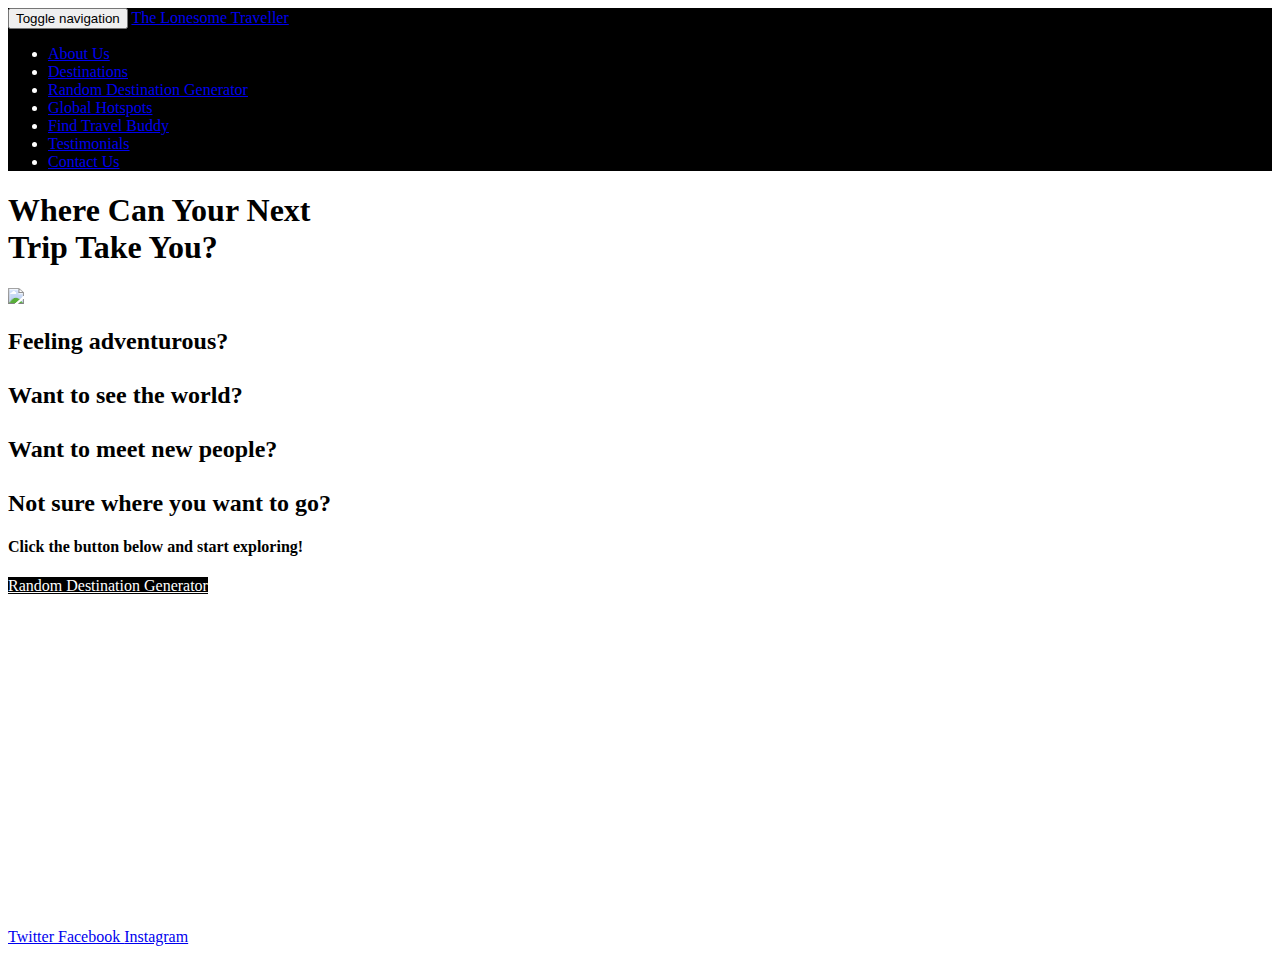
==== index.html @ 189a26f0 "edited global hotspots css to make text show up more, edited spelling in main page," ====
<!doctype html>
<head>
	
	<title> The Lonesome Traveller </title>
	<link href='bootstrap-3.3.7-dist/css/bootstrap.css' rel='stylesheet'>
	<link href='color/Mundo Azul.ase' rel='stylesheet'>
	<link href="fonts/font-awesome/css/font-awesome.min.css" rel='stylesheet'>
	<link href="main.css/main.css" rel='stylesheet'>
	<!-- not sure if the color palette is linked properly: here is the link for additional color scales https://color.adobe.com/explore/?filter=most-popular&time=month -->

	 <meta name="viewport" content="width=device-width, 
  	initial-scale=1.0">

</head>

<body>
<header>
<nav class="navbar navbar-inverse navbar-fixed-top navbar-header" role="navigation">
	<div class="container">
		<div class="navbar-header">
			<button type="button" class="navbar-toggle collapsed" data-toggle="collapse" data-target="#.navbar-collapse" aria-expanded="false">
				<span class="sr-only">Toggle navigation</span>
				<span class="icon-bar"></span>
				<span class="icon-bar"></span>
				<span class="icon-bar"></span>
			</button>
			<a class="navbar-brand" href="./index.html">The Lonesome Traveller</a>
			<!-- This link allows you to go back to the homepage. This toolbar should be included on all the HTML so that one can easily navigate between the sites -->
		</div>

		<div class="collapse navbar-collapse">
			<ul class="nav navbar-nav navbar-right">
				<!-- insert different page links here -->
				<li><a href="./About_Us.html">About Us</a></li>
				<li><a href="./Destinations.html">Destinations</a></li>
				<li><a href="https://earthroulette.com/random-cheap-flights-to-anywhere/"> Random Destination Generator</a></li>	
				<li><a href="./Global_Hotspots.html">Global Hotspots</a></li>
				<!-- AKA sumbit travel buddy form -->
				<li><a href="./Find_Travel_Buddy.html">Find Travel Buddy</a></li>
				<li><a href="./testimonials.html">Testimonials</a></li>
				
				<li><a href="./contact_us.html">Contact Us</a></li>
			</ul>
		</div>
	</div>
</nav>
</header>
	

	<div class='row'>
		<h1 class="mainHeader"> Where Can Your Next </br> Trip Take You? </h1>
			<img class="bg" src='images/lonleyboy.jpg'>
		</h1>
	</div>



<div class='container'>
	<div class="info">
		<h2 class="txtNew">
			Feeling adventurous? </br></br> 
			Want to see the world? </br></br>
			Want to meet new people? </br></br>
			Not sure where you want to go?
		</h2>
		<h4> Click the button below and start exploring!  </h4>
		<div div id="randomdestination" class="text-center">
			<a class="btn btn.default" style="margin-top:30px;" href="https://earthroulette.com/random-cheap-flights-to-anywhere/">Random Destination Generator</a> 
		</div>
	</div>
</div>

<!--- now the random destination went away? --> 
				


<!-- how to insert random link in JavaScript: http://www.javascriptkit.com/javatutors/random2.shtml -->

<nav class="navbar navbar-inverse navbar-fixed-bottom navbar-light">
	<div class="navbarBottom">
  		<a class="navbar-brand" href="http://www.twitter.com/"><i class="fa fa-twitter" aria-hidden="true"></i>Twitter </a>
 		 <a class="navbar-brand" href="http://www.facebook.com/"><i class="fa fa-facebook" aria-hidden="true"></i>Facebook </a>
 		 <a class="navbar-brand" href="http://www.instagram.com/"><i class="fa fa-instagram" aria-hidden="true"></i>Instagram</a>
<!-- how do I insert the social media buttons? and remove the color background, so that the social media buttons will show without the light blue? --> 
</div>

</nav>

<script type="text/JavaScript"></script>

</body>

<!-- maybe add, similar to the index header, a social media button that is responsive and follows the page? -->
---- main.css/main.css ----
body {
	background-image: url("images/openroad.jpg");
	background-size: cover;
}
.navbar-header {
	background-color: black;
	color: white;
}
.navbar-bottom {
	background-color: transparent;
	text-align: center;
	align-content: center;
	color: black;
}

.question {
	min-height: 600px;
	background-image: url("images/openroad.jpg");
	background-size: cover;
	background-attachment: fixed;
	font-family: sans-serif;
	color: white;
}

.info {
	min-height: 600px;
	background-color: transparent;
	background-size: cover;
	background-attachment: fixed;
}

.btn {
	background-color: black;
	color: white;
	margin-bottom: 100px;

}
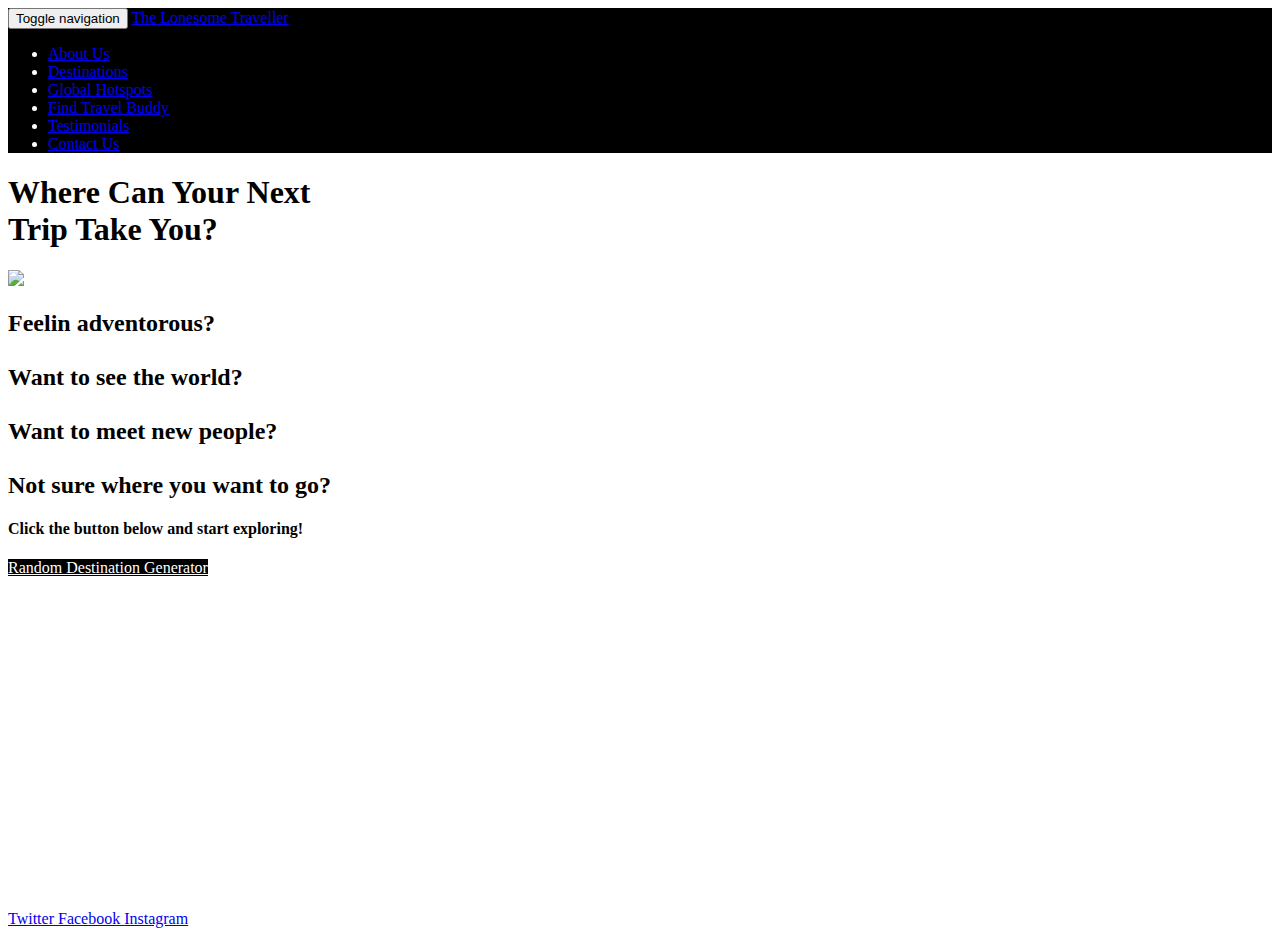
==== commit 2b86c7e9: "about us" ====
--- a/index.html
+++ b/index.html
@@ -1,7 +1,7 @@
 <!doctype html>
 <head>
 	
-	<title> The Lonesome Traveller </title>
+	<title> img </title>
 	<link href='bootstrap-3.3.7-dist/css/bootstrap.css' rel='stylesheet'>
 	<link href='color/Mundo Azul.ase' rel='stylesheet'>
 	<link href="fonts/font-awesome/css/font-awesome.min.css" rel='stylesheet'>
@@ -33,7 +33,9 @@
 				<!-- insert different page links here -->
 				<li><a href="./About_Us.html">About Us</a></li>
 				<li><a href="./Destinations.html">Destinations</a></li>
-				<li><a href="https://earthroulette.com/random-cheap-flights-to-anywhere/"> Random Destination Generator</a></li>	
+				<!-- should this not be its own link, but a subheading in the destination and/or just on the homepage? 
+				<li><a href="#"> Random Destination Generator</a></li> -->
+				
 				<li><a href="./Global_Hotspots.html">Global Hotspots</a></li>
 				<!-- AKA sumbit travel buddy form -->
 				<li><a href="./Find_Travel_Buddy.html">Find Travel Buddy</a></li>
@@ -58,7 +60,7 @@
 <div class='container'>
 	<div class="info">
 		<h2 class="txtNew">
-			Feeling adventurous? </br></br> 
+			Feelin adventorous? </br></br> 
 			Want to see the world? </br></br>
 			Want to meet new people? </br></br>
 			Not sure where you want to go?
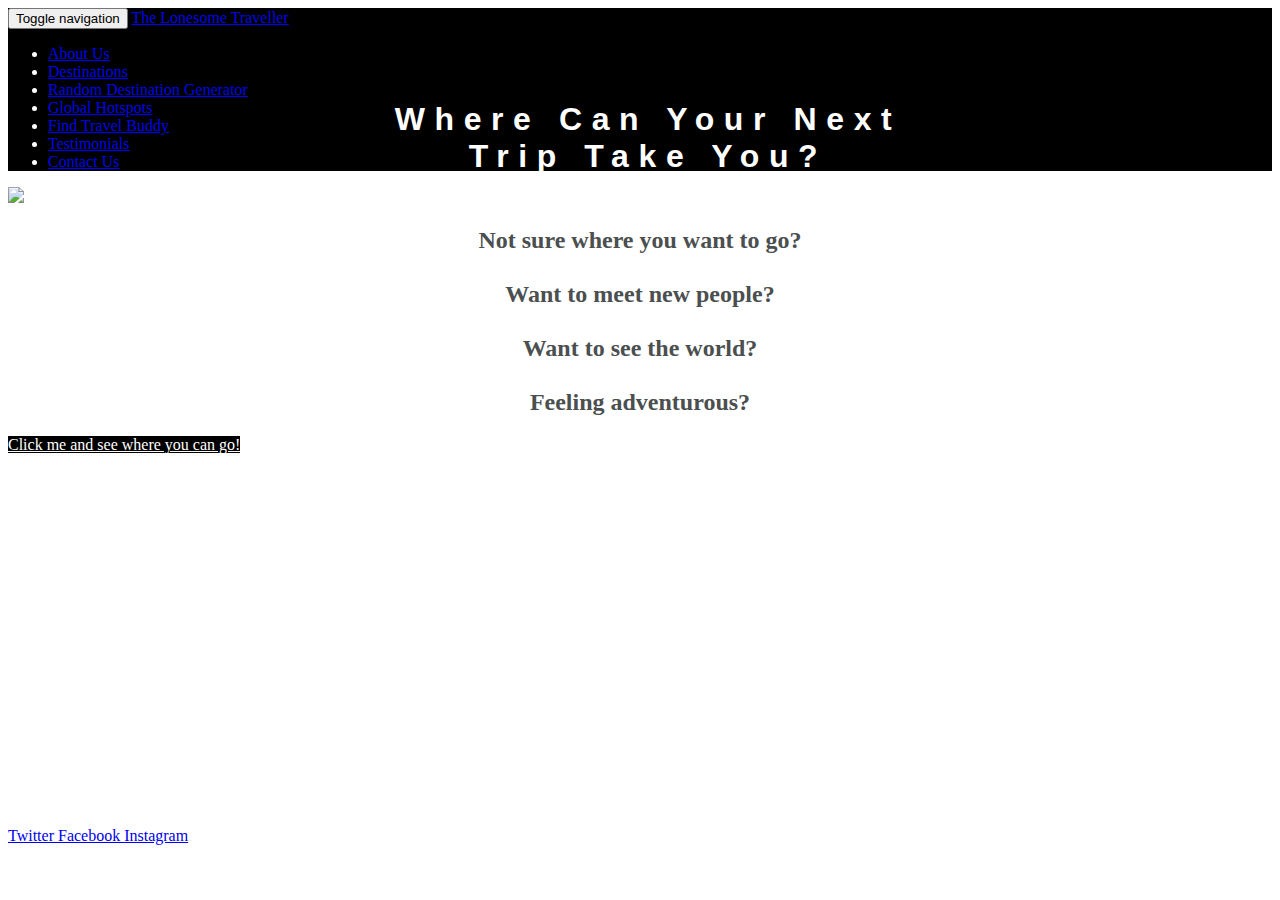
==== commit 1c7e3710: "small design fix" ====
--- a/index.html
+++ b/index.html
@@ -1,7 +1,7 @@
 <!doctype html>
 <head>
 	
-	<title> img </title>
+	<title> The Lonesome Traveller </title>
 	<link href='bootstrap-3.3.7-dist/css/bootstrap.css' rel='stylesheet'>
 	<link href='color/Mundo Azul.ase' rel='stylesheet'>
 	<link href="fonts/font-awesome/css/font-awesome.min.css" rel='stylesheet'>
@@ -33,9 +33,7 @@
 				<!-- insert different page links here -->
 				<li><a href="./About_Us.html">About Us</a></li>
 				<li><a href="./Destinations.html">Destinations</a></li>
-				<!-- should this not be its own link, but a subheading in the destination and/or just on the homepage? 
-				<li><a href="#"> Random Destination Generator</a></li> -->
-				
+				<li><a href="https://earthroulette.com/random-cheap-flights-to-anywhere/"> Random Destination Generator</a></li>	
 				<li><a href="./Global_Hotspots.html">Global Hotspots</a></li>
 				<!-- AKA sumbit travel buddy form -->
 				<li><a href="./Find_Travel_Buddy.html">Find Travel Buddy</a></li>
@@ -60,30 +58,24 @@
 <div class='container'>
 	<div class="info">
 		<h2 class="txtNew">
-			Feelin adventorous? </br></br> 
+			Not sure where you want to go? </br></br>
+			Want to meet new people? </br></br>
 			Want to see the world? </br></br>
-			Want to meet new people? </br></br>
-			Not sure where you want to go?
+			Feeling adventurous?  	
 		</h2>
-		<h4> Click the button below and start exploring!  </h4>
-		<div div id="randomdestination" class="text-center">
-			<a class="btn btn.default" style="margin-top:30px;" href="https://earthroulette.com/random-cheap-flights-to-anywhere/">Random Destination Generator</a> 
-		</div>
+			<div div id="randomdestination" class="text-center">
+				<a class="btn btn.default" style="margin-top:30px;" href="https://earthroulette.com/random-cheap-flights-to-anywhere/">Click me and see where you can go!</a> 
+			</div>
 	</div>
 </div>
 
-<!--- now the random destination went away? --> 
-				
-
-
-<!-- how to insert random link in JavaScript: http://www.javascriptkit.com/javatutors/random2.shtml -->
 
 <nav class="navbar navbar-inverse navbar-fixed-bottom navbar-light">
 	<div class="navbarBottom">
-  		<a class="navbar-brand" href="http://www.twitter.com/"><i class="fa fa-twitter" aria-hidden="true"></i>Twitter </a>
+  		<a class="navbar-brand" href="http://www.twitter.com/" style="align-content: center"><i class="fa fa-twitter" aria-hidden="true"></i>Twitter </a>
  		 <a class="navbar-brand" href="http://www.facebook.com/"><i class="fa fa-facebook" aria-hidden="true"></i>Facebook </a>
  		 <a class="navbar-brand" href="http://www.instagram.com/"><i class="fa fa-instagram" aria-hidden="true"></i>Instagram</a>
-<!-- how do I insert the social media buttons? and remove the color background, so that the social media buttons will show without the light blue? --> 
+
 </div>
 
 </nav>
--- a/main.css/main.css
+++ b/main.css/main.css
@@ -6,21 +6,44 @@
 	background-color: black;
 	color: white;
 }
-.navbar-bottom {
+
+.navbar-light {
 	background-color: transparent;
-	text-align: center;
-	align-content: center;
 	color: black;
+	align-content: center
 }
 
-.question {
+.navbar-brand {
+	text-align: center;
+}
+
+.h1 {
+	padding-top: 70px;
+	font-family: open sans;
+	font-size: 50px;
+	color: navy;
 	min-height: 600px;
-	background-image: url("images/openroad.jpg");
+}
+
+.bg {
+	width: 100%;
+	z-index: 0;
 	background-size: cover;
-	background-attachment: fixed;
+	
+}
+
+.mainHeader{
+	text-align: center;
+	color: rgba(255, 255, 255, 1);
+	size: 50px;
+	width: 100%;
+	position: absolute;
+	padding-top: 70px;
+	top: 10px;
+	letter-spacing: 0.3em;
 	font-family: sans-serif;
-	color: white;
 }
+
 
 .info {
 	min-height: 600px;
@@ -28,6 +51,12 @@
 	background-size: cover;
 	background-attachment: fixed;
 }
+.txtNew {
+	font-family: normal normal normal 18px/1.1em raleway, sans-serif;
+	color: rgb(75 79 79);
+	text-align: center;
+}
+
 
 .btn {
 	background-color: black;
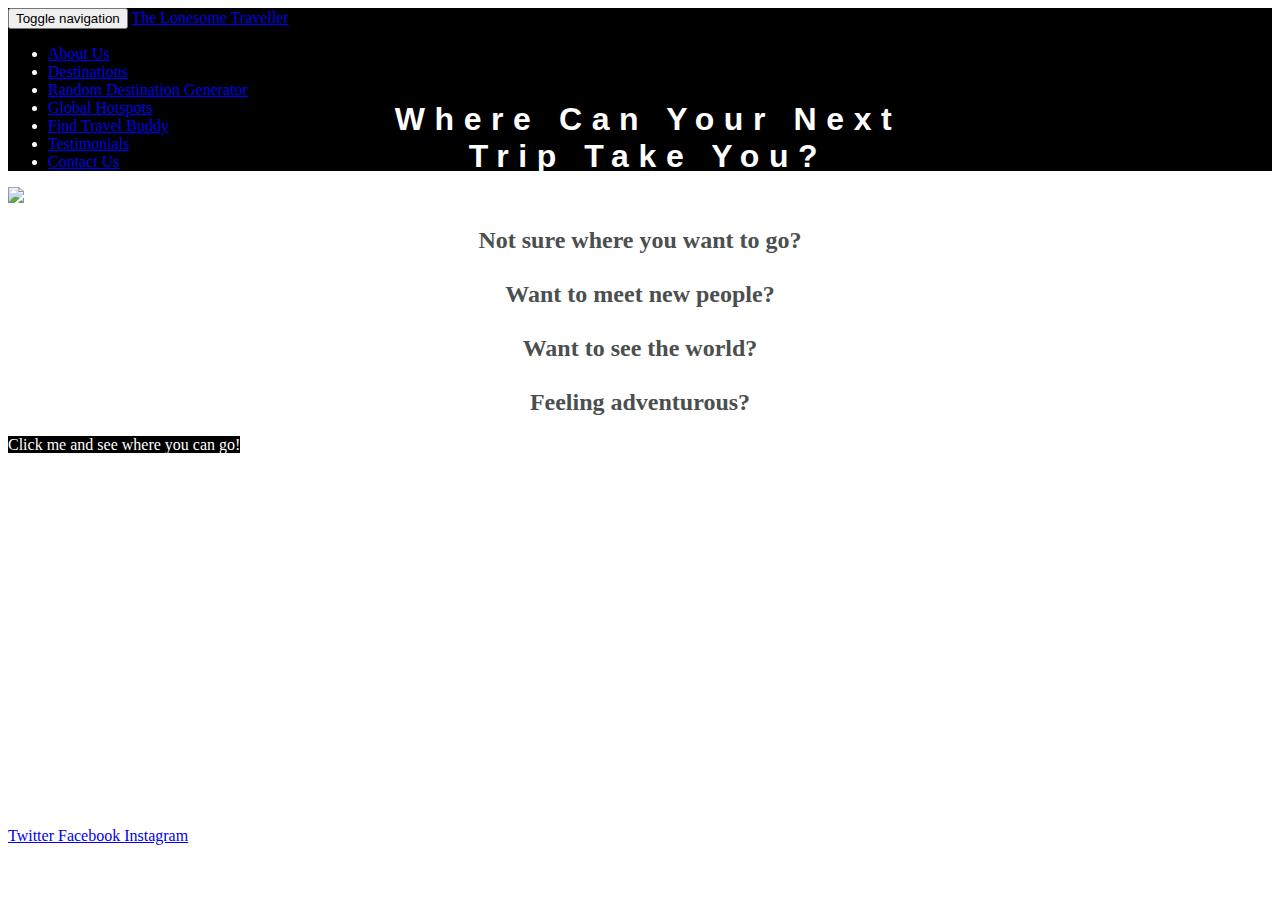
==== commit 914238f3: "added some Javascript for random destination" ====
--- a/index.html
+++ b/index.html
@@ -1,7 +1,7 @@
 <!doctype html>
 <head>
 	
-	<title> The Lonesome Traveller </title>
+	<title> img </title>
 	<link href='bootstrap-3.3.7-dist/css/bootstrap.css' rel='stylesheet'>
 	<link href='color/Mundo Azul.ase' rel='stylesheet'>
 	<link href="fonts/font-awesome/css/font-awesome.min.css" rel='stylesheet'>
@@ -64,7 +64,7 @@
 			Feeling adventurous?  	
 		</h2>
 			<div div id="randomdestination" class="text-center">
-				<a class="btn btn.default" style="margin-top:30px;" href="https://earthroulette.com/random-cheap-flights-to-anywhere/">Click me and see where you can go!</a> 
+				<a class="btn btn.default" style="margin-top:30px;" onClick="random_4 ()">Click me and see where you can go!</a> 
 			</div>
 	</div>
 </div>
@@ -80,7 +80,24 @@
 
 </nav>
 
-<script type="text/JavaScript"></script>
+<script type="text/JavaScript">
+	function random_4 () {
+		var myrandom=Math.round (Math.random () *2)
+		var link1="./destinations_newyork.html"
+		var link2="./destinations_berlin.html"
+		var link3="./destinations_havana.html"
+		var link4="./destinations_antigua.html"
+		if (myrandom==0)
+			window.location=link1
+		else if (myrandom==1)
+			window.location=link2
+		else if (myrandom==2)
+			window.location=link3
+		else if (myrandom==3)
+			window.location=link4
+	}
+</script>
+
 
 </body>
 
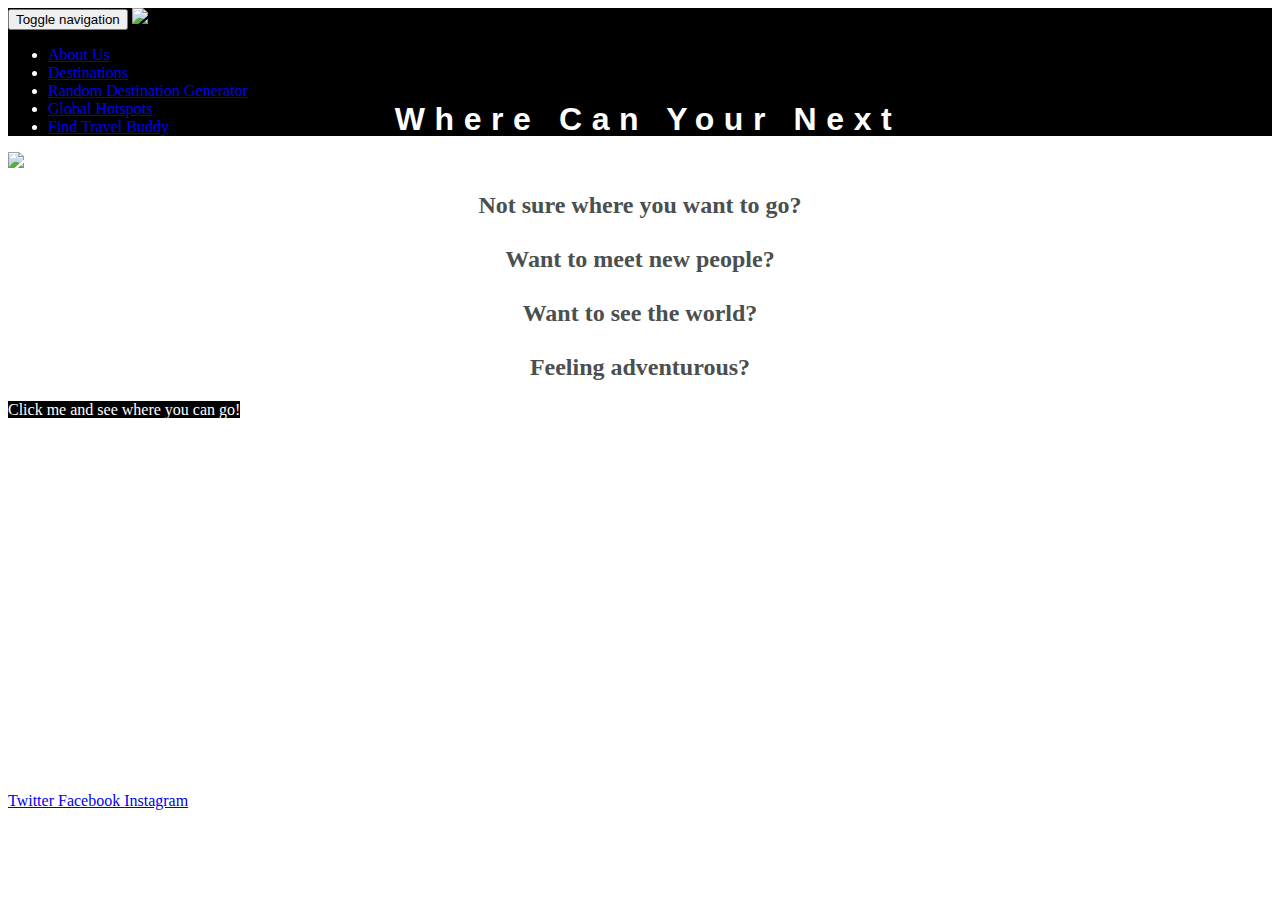
==== commit 4c075e1c: "Working on putting the logo in the navbar" ====
--- a/index.html
+++ b/index.html
@@ -24,7 +24,7 @@
 				<span class="icon-bar"></span>
 				<span class="icon-bar"></span>
 			</button>
-			<a class="navbar-brand" href="./index.html">The Lonesome Traveller</a>
+			<a class="navbar-brand" img src='images/logo.png' href="./index.html"> <img src='images/logo.png'</a>
 			<!-- This link allows you to go back to the homepage. This toolbar should be included on all the HTML so that one can easily navigate between the sites -->
 		</div>
 
@@ -37,9 +37,6 @@
 				<li><a href="./Global_Hotspots.html">Global Hotspots</a></li>
 				<!-- AKA sumbit travel buddy form -->
 				<li><a href="./Find_Travel_Buddy.html">Find Travel Buddy</a></li>
-				<li><a href="./testimonials.html">Testimonials</a></li>
-				
-				<li><a href="./contact_us.html">Contact Us</a></li>
 			</ul>
 		</div>
 	</div>
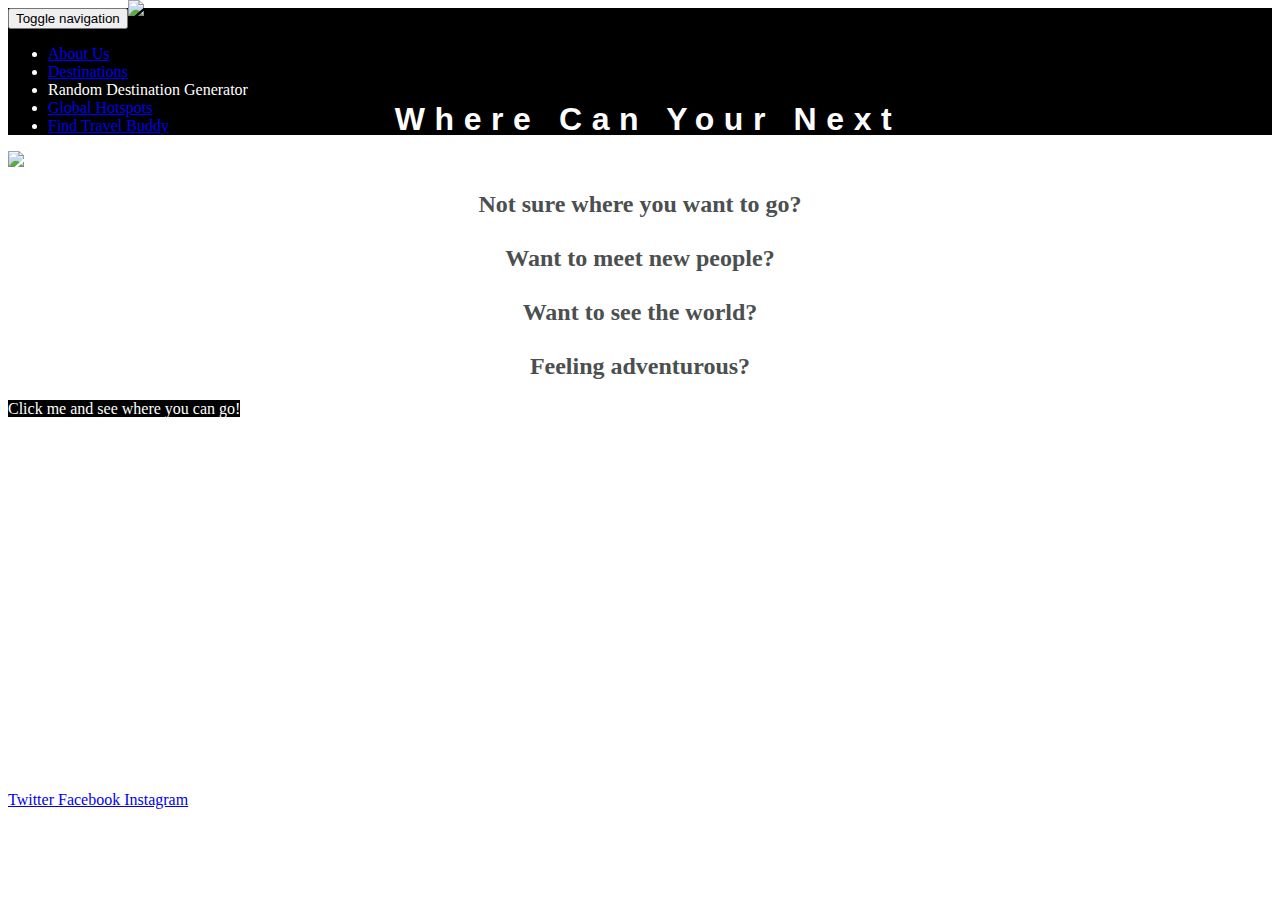
==== commit 98d93fe2: "NAVBAR HAS BEEN FIXED!" ====
--- a/index.html
+++ b/index.html
@@ -24,18 +24,14 @@
 				<span class="icon-bar"></span>
 				<span class="icon-bar"></span>
 			</button>
-			<a class="navbar-brand" img src='images/logo.png' href="./index.html"> <img src='images/logo.png'</a>
-			<!-- This link allows you to go back to the homepage. This toolbar should be included on all the HTML so that one can easily navigate between the sites -->
+			<a class="navbar-brand" href="./index.html"> <img class='lonesome' src='images/logo.png'></a>
 		</div>
-
 		<div class="collapse navbar-collapse">
 			<ul class="nav navbar-nav navbar-right">
-				<!-- insert different page links here -->
 				<li><a href="./About_Us.html">About Us</a></li>
 				<li><a href="./Destinations.html">Destinations</a></li>
-				<li><a href="https://earthroulette.com/random-cheap-flights-to-anywhere/"> Random Destination Generator</a></li>	
+				<li><a onClick="random_4 ()"> Random Destination Generator</a></li>
 				<li><a href="./Global_Hotspots.html">Global Hotspots</a></li>
-				<!-- AKA sumbit travel buddy form -->
 				<li><a href="./Find_Travel_Buddy.html">Find Travel Buddy</a></li>
 			</ul>
 		</div>
--- a/main.css/main.css
+++ b/main.css/main.css
@@ -57,6 +57,11 @@
 	text-align: center;
 }
 
+.lonesome {
+	width: 200px;
+	position: absolute;
+	top: 0px;
+}
 
 .btn {
 	background-color: black;
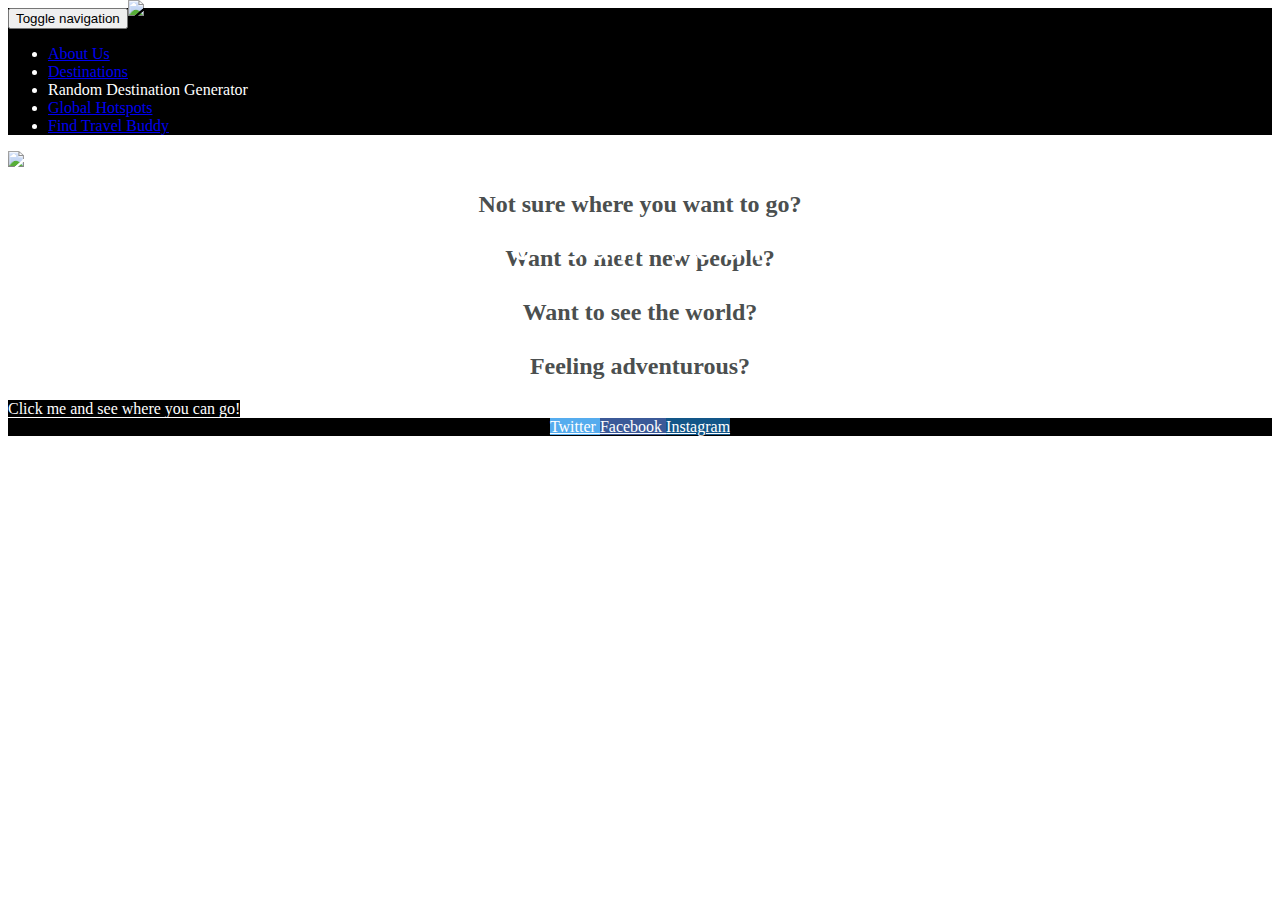
==== commit ddb3aa93: "Fixed the navbar" ====
--- a/index.html
+++ b/index.html
@@ -65,13 +65,14 @@
 
 <nav class="navbar navbar-inverse navbar-fixed-bottom navbar-light">
 	<div class="navbarBottom">
-  		<a class="navbar-brand" href="http://www.twitter.com/" style="align-content: center"><i class="fa fa-twitter" aria-hidden="true"></i>Twitter </a>
- 		 <a class="navbar-brand" href="http://www.facebook.com/"><i class="fa fa-facebook" aria-hidden="true"></i>Facebook </a>
- 		 <a class="navbar-brand" href="http://www.instagram.com/"><i class="fa fa-instagram" aria-hidden="true"></i>Instagram</a>
+		<center>
+  		<a href="http://www.twitter.com/" class="fa fa-twitter" aria-hidden="true">Twitter </a>
+ 		 <a href="http://www.facebook.com/" class="fa fa-facebook" aria-hidden="true"></i>Facebook </a>
+ 		 <a href="http://www.instagram.com/" class="fa fa-instagram" aria-hidden="true"></i>Instagram</a>
+ 		 </center>
+ 	</div>
+</nav>
 
-</div>
-
-</nav>
 
 <script type="text/JavaScript">
 	function random_4 () {
--- a/main.css/main.css
+++ b/main.css/main.css
@@ -1,56 +1,32 @@
-body {
-	background-image: url("images/openroad.jpg");
-	background-size: cover;
-}
 .navbar-header {
 	background-color: black;
 	color: white;
 }
 
 .navbar-light {
-	background-color: transparent;
-	color: black;
+	background-color: black;
+	color: white;
 	align-content: center
-}
-
-.navbar-brand {
-	text-align: center;
-}
-
-.h1 {
-	padding-top: 70px;
-	font-family: open sans;
-	font-size: 50px;
-	color: navy;
-	min-height: 600px;
 }
 
 .bg {
 	width: 100%;
 	z-index: 0;
 	background-size: cover;
-	
 }
 
 .mainHeader{
 	text-align: center;
 	color: rgba(255, 255, 255, 1);
-	size: 50px;
+	size: 120px;
 	width: 100%;
 	position: absolute;
-	padding-top: 70px;
+	padding-top: 200px;
 	top: 10px;
 	letter-spacing: 0.3em;
 	font-family: sans-serif;
 }
 
-
-.info {
-	min-height: 600px;
-	background-color: transparent;
-	background-size: cover;
-	background-attachment: fixed;
-}
 .txtNew {
 	font-family: normal normal normal 18px/1.1em raleway, sans-serif;
 	color: rgb(75 79 79);
@@ -69,3 +45,17 @@
 	margin-bottom: 100px;
 
 }
+
+.fa-facebook {
+  background: #3B5998;
+  color: white;
+}
+
+.fa-twitter {
+  background: #55ACEE;
+  color: white;
+}
+
+.fa-instagram {
+  background: #125688;
+  color: white;
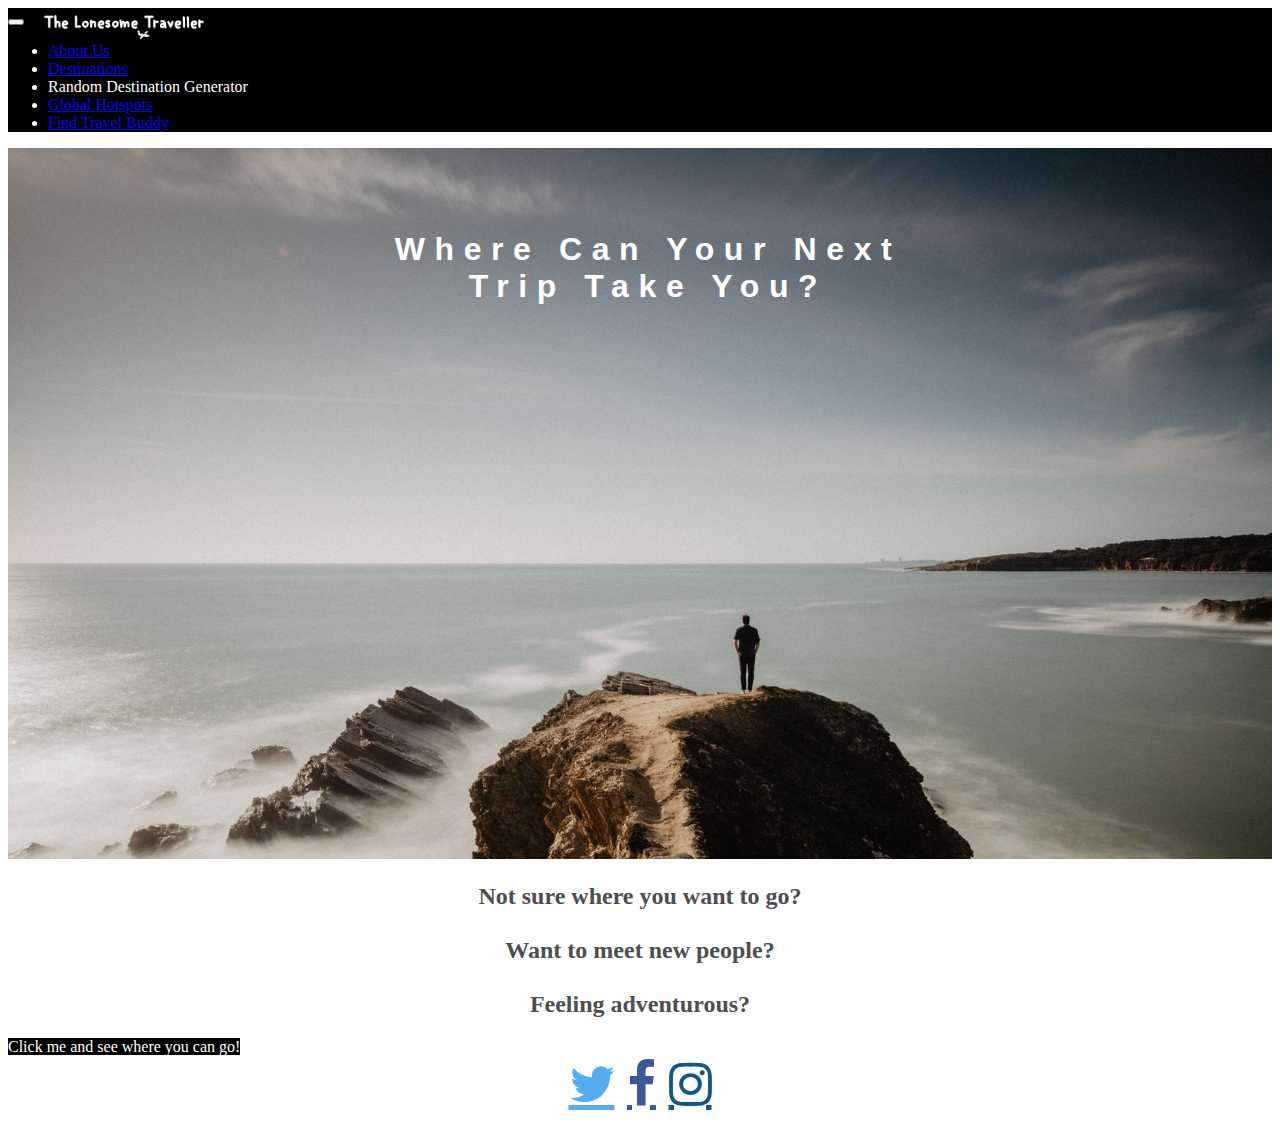
==== commit 66537e99: "edited images to Images" ====
--- a/index.html
+++ b/index.html
@@ -1,21 +1,20 @@
 <!doctype html>
 <head>
 	
-	<title> img </title>
+	<title> The Lonesome Traveller </title>
 	<link href='bootstrap-3.3.7-dist/css/bootstrap.css' rel='stylesheet'>
-	<link href='color/Mundo Azul.ase' rel='stylesheet'>
-	<link href="fonts/font-awesome/css/font-awesome.min.css" rel='stylesheet'>
+	<link rel="stylesheet" href="https://cdnjs.cloudflare.com/ajax/libs/font-awesome/4.7.0/css/font-awesome.min.css">
 	<link href="main.css/main.css" rel='stylesheet'>
-	<!-- not sure if the color palette is linked properly: here is the link for additional color scales https://color.adobe.com/explore/?filter=most-popular&time=month -->
 
-	 <meta name="viewport" content="width=device-width, 
+	<meta name="viewport" content="width=device-width, 
   	initial-scale=1.0">
 
 </head>
 
 <body>
+
 <header>
-<nav class="navbar navbar-inverse navbar-fixed-top navbar-header" role="navigation">
+	<nav class="navbar navbar-inverse navbar-fixed-top navbar-header" role="navigation">
 	<div class="container">
 		<div class="navbar-header">
 			<button type="button" class="navbar-toggle collapsed" data-toggle="collapse" data-target="#.navbar-collapse" aria-expanded="false">
@@ -24,7 +23,7 @@
 				<span class="icon-bar"></span>
 				<span class="icon-bar"></span>
 			</button>
-			<a class="navbar-brand" href="./index.html"> <img class='lonesome' src='images/logo.png'></a>
+			<a class="navbar-brand" href="./index.html"> <img class='lonesome' src='Images/logo.png'></a>
 		</div>
 		<div class="collapse navbar-collapse">
 			<ul class="nav navbar-nav navbar-right">
@@ -36,13 +35,13 @@
 			</ul>
 		</div>
 	</div>
-</nav>
+	</nav>
 </header>
 	
 
 	<div class='row'>
 		<h1 class="mainHeader"> Where Can Your Next </br> Trip Take You? </h1>
-			<img class="bg" src='images/lonleyboy.jpg'>
+			<img class="bg" src='Images/lonleyboy.jpg'>
 		</h1>
 	</div>
 
@@ -53,12 +52,11 @@
 		<h2 class="txtNew">
 			Not sure where you want to go? </br></br>
 			Want to meet new people? </br></br>
-			Want to see the world? </br></br>
 			Feeling adventurous?  	
 		</h2>
-			<div div id="randomdestination" class="text-center">
-				<a class="btn btn.default" style="margin-top:30px;" onClick="random_4 ()">Click me and see where you can go!</a> 
-			</div>
+		<div div id="randomdestination" class="text-center">
+			<a class="btn btn.default" style="margin-top:30px;" onClick="random_4 ()">Click me and see where you can go!</a> 
+		</div>
 	</div>
 </div>
 
@@ -66,9 +64,9 @@
 <nav class="navbar navbar-inverse navbar-fixed-bottom navbar-light">
 	<div class="navbarBottom">
 		<center>
-  		<a href="http://www.twitter.com/" class="fa fa-twitter" aria-hidden="true">Twitter </a>
- 		 <a href="http://www.facebook.com/" class="fa fa-facebook" aria-hidden="true"></i>Facebook </a>
- 		 <a href="http://www.instagram.com/" class="fa fa-instagram" aria-hidden="true"></i>Instagram</a>
+  		<a href="http://www.twitter.com/" class="fa fa-twitter" aria-hidden="true"></a>
+ 		 <a href="http://www.facebook.com/" class="fa fa-facebook" aria-hidden="true"></i></a>
+ 		 <a href="http://www.instagram.com/" class="fa fa-instagram" aria-hidden="true"></i></a>
  		 </center>
  	</div>
 </nav>
@@ -94,5 +92,3 @@
 
 
 </body>
-
-<!-- maybe add, similar to the index header, a social media button that is responsive and follows the page? --> 
--- a/main.css/main.css
+++ b/main.css/main.css
@@ -4,9 +4,16 @@
 }
 
 .navbar-light {
-	background-color: black;
+	background-color: transparent;
 	color: white;
-	align-content: center
+	align-content: center;
+	border: transparent;
+	font-size: 50px; 
+}
+.lonesome {
+	width: 200px;
+	position: absolute;
+	top: 0px;
 }
 
 .bg {
@@ -28,16 +35,11 @@
 }
 
 .txtNew {
-	font-family: normal normal normal 18px/1.1em raleway, sans-serif;
+	font-family: 18px/1.1em sans-serif;
 	color: rgb(75 79 79);
 	text-align: center;
 }
 
-.lonesome {
-	width: 200px;
-	position: absolute;
-	top: 0px;
-}
 
 .btn {
 	background-color: black;
@@ -47,15 +49,20 @@
 }
 
 .fa-facebook {
-  background: #3B5998;
-  color: white;
+  background: transparent;
+  color: #3B5998;
+  size: 40px;
+
 }
 
 .fa-twitter {
-  background: #55ACEE;
-  color: white;
+  background: transparent;
+  color: #55ACEE;
+  size: 40px;
 }
 
 .fa-instagram {
-  background: #125688;
-  color: white;
+  background: transparent;
+  color: #125688;
+  size: 40px;
+}
